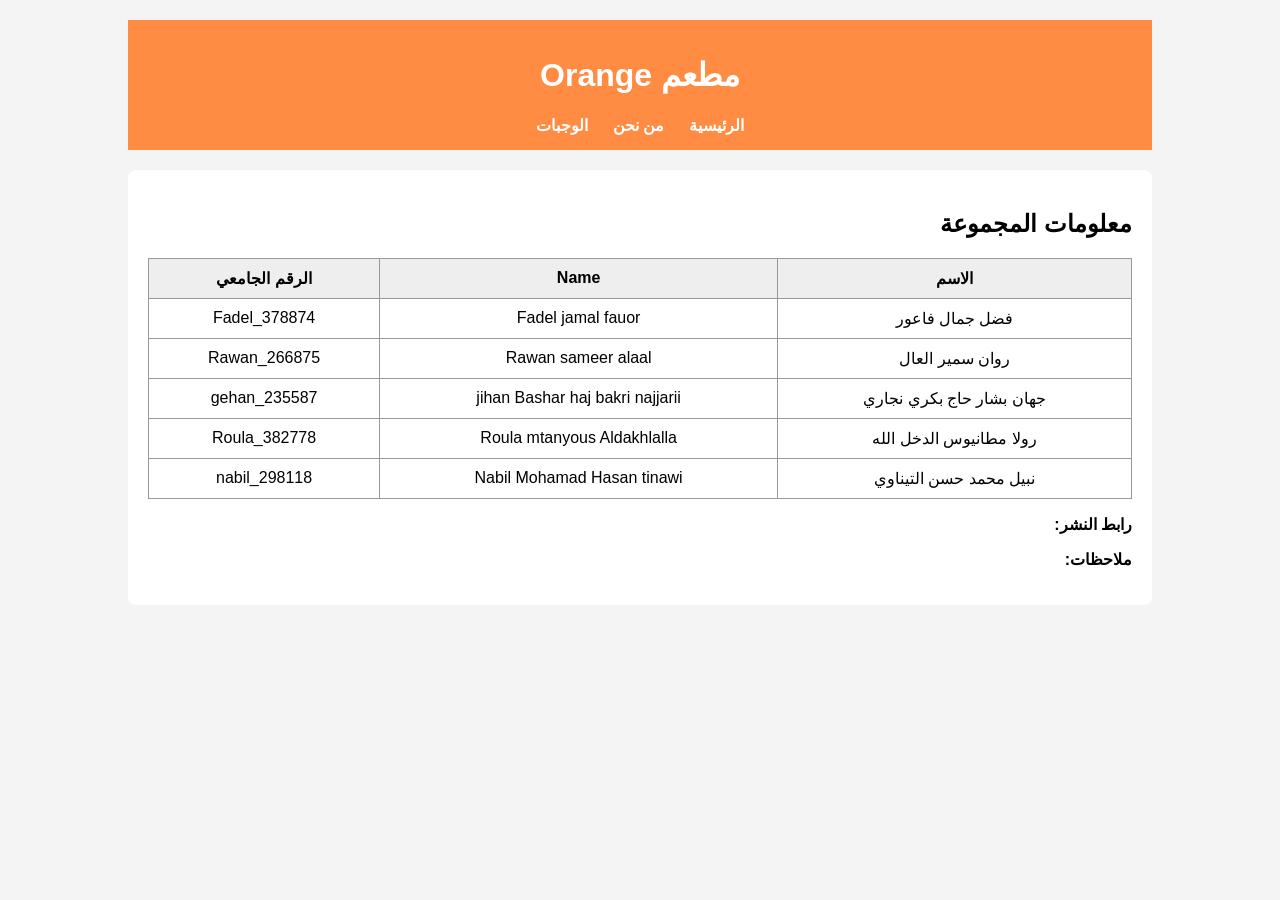
==== index.html @ ded8feb2 "Add files via upload" ====
<!DOCTYPE html>
<html lang="ar">

<head>
    <title>الصفحة الرئيسية</title>
    <link rel="stylesheet" href="style.css">
</head>
<body>

    <div class="container">
        <header>
            <h1> مطعم Orange  </h1>
            <nav>
                <a href="index.html">الرئيسية</a>
                <a href="AboutUs.html">من نحن</a>
                <a href="Meals.html">الوجبات</a>
            </nav>
        </header>

        <section class="box">
            <h2>معلومات المجموعة</h2>
             <table>
      <thead>
        <tr>
          <th>الاسم</th>
          <th>Name</th>
          <th>الرقم الجامعي</th>
        </tr>
      </thead>
      <tbody>
        <tr>
          <td>فضل جمال فاعور</td>
          <td>Fadel jamal fauor</td>
          <td>Fadel_378874</td>
        </tr>
        <tr>
          <td>روان سمير العال</td>
          <td>Rawan sameer alaal</td>
          <td>Rawan_266875</td>
        </tr>
        <tr>
          <td>جهان بشار حاج بكري نجاري</td>
          <td>jihan Bashar haj bakri najjarii</td>
          <td>gehan_235587</td>
        </tr>
        <tr>
          <td>رولا مطانيوس الدخل الله</td>
          <td>Roula mtanyous Aldakhlalla</td>
          <td>Roula_382778</td>
        </tr>
        <tr>
          <td>نبيل محمد حسن التيناوي</td>
          <td>Nabil Mohamad Hasan tinawi</td>
          <td>nabil_298118</td>
        </tr>
      </tbody>
    </table>
            <p><strong>رابط النشر:</strong> </p>
            <p><strong>ملاحظات:</strong> </p>
        </section>

     
    </div>

</body>
</html>
---- style.css ----
body {
    font-family: Arial, Tahoma, sans-serif;
    background-color: #f4f4f4;
    direction: rtl;
    margin: 0;
    padding: 0;
}

.container {
    width: 80%;
    margin: 20px auto;
}

header {
    background-color: #ff8c42;
    color: white;
    padding: 15px;
    text-align: center;
}

nav {
    margin-top: 10px;
}

nav a {
    color: white;
    text-decoration: none;
    margin: 0 10px;
    font-weight: bold;
}

.box {
    background-color: white;
    padding: 20px;
    margin-top: 20px;
    border-radius: 8px;
}

table {
    width: 100%;
    border-collapse: collapse;
    margin-top: 15px;
}

table, th, td {
    border: 1px solid #999;
}

th, td {
    padding: 10px;
    text-align: center;
}

th {
    background-color: #eee;
}
.meal-table  {
    border: none;              /* الوجبة جدول بدون حواف */
    padding: 10px;
}
.details-colum  td{
    border: none;              /* الوجبة جدول بدون حواف */
    padding: 10px;
}

.meal-table img {
    width: 100%;
    max-width: 350px;          /* صورة كبيرة*/
}

.meal-text {
    text-align: right;         /* محاذاة الكتابة يمين */  
}
button {
    background-color: #ff8c42;
    color: white;
    border: none;
    padding: 8px 14px;
    cursor: pointer;
    border-radius: 5px;
}

button:hover {
    background-color: #e6762f;
}

.details-row {
    display: none;
    background-color: #fafafa;
}

.hidden {
    display: none;
}

input[type="text"],
input[type="date"] {
    width: 100%;
    padding: 8px;
    margin-top: 5px;
    margin-bottom: 10px;
    box-sizing: border-box;
}

.error {
    color: red;
    font-size: 14px;
}

footer {
    text-align: center;
    margin-top: 20px;
    padding: 10px;
    background-color: #ddd;
}
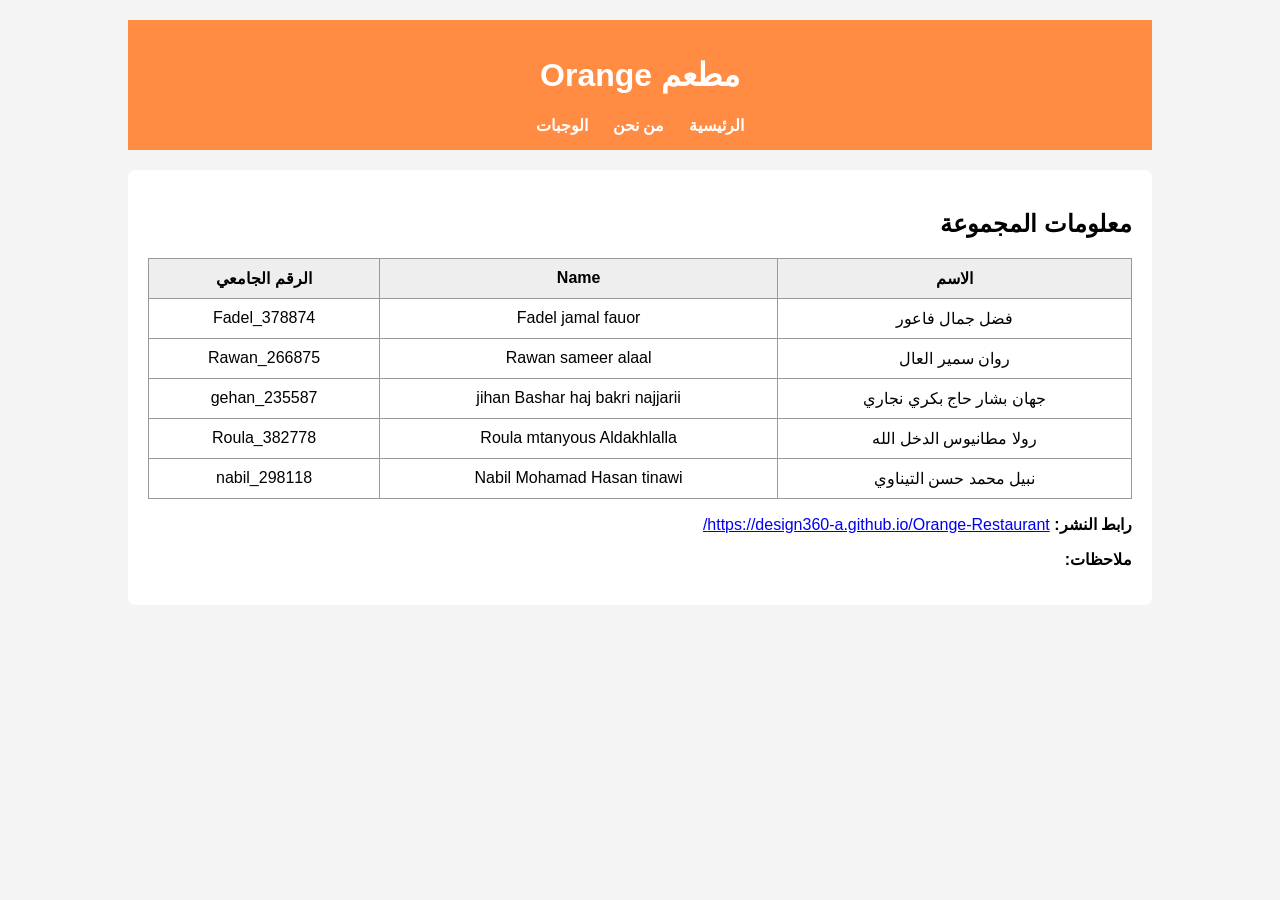
==== commit ff96c858: "Update index.html" ====
--- a/index.html
+++ b/index.html
@@ -55,7 +55,12 @@
         </tr>
       </tbody>
     </table>
-            <p><strong>رابط النشر:</strong> </p>
+           <p>
+    <strong>رابط النشر:</strong>
+    <a href="https://design360-a.github.io/Orange-Restaurant/" target="_blank">
+        https://design360-a.github.io/Orange-Restaurant/
+    </a>
+</p>
             <p><strong>ملاحظات:</strong> </p>
         </section>
 
@@ -63,4 +68,4 @@
     </div>
 
 </body>
-</html>+</html>
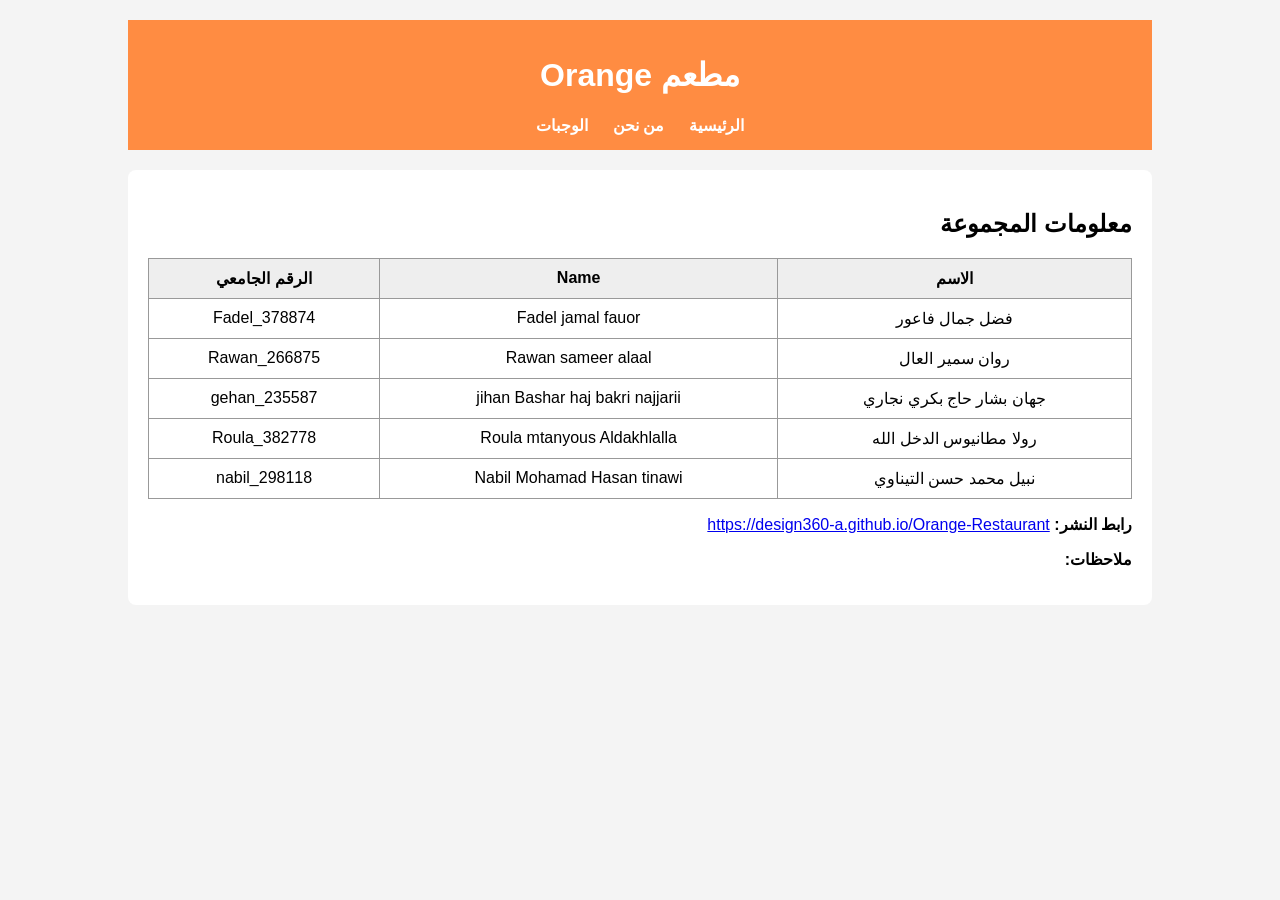
==== commit a029058e: "Update index.html" ====
--- a/index.html
+++ b/index.html
@@ -58,7 +58,7 @@
            <p>
     <strong>رابط النشر:</strong>
     <a href="https://design360-a.github.io/Orange-Restaurant/" target="_blank">
-        https://design360-a.github.io/Orange-Restaurant/
+        https://design360-a.github.io/Orange-Restaurant
     </a>
 </p>
             <p><strong>ملاحظات:</strong> </p>
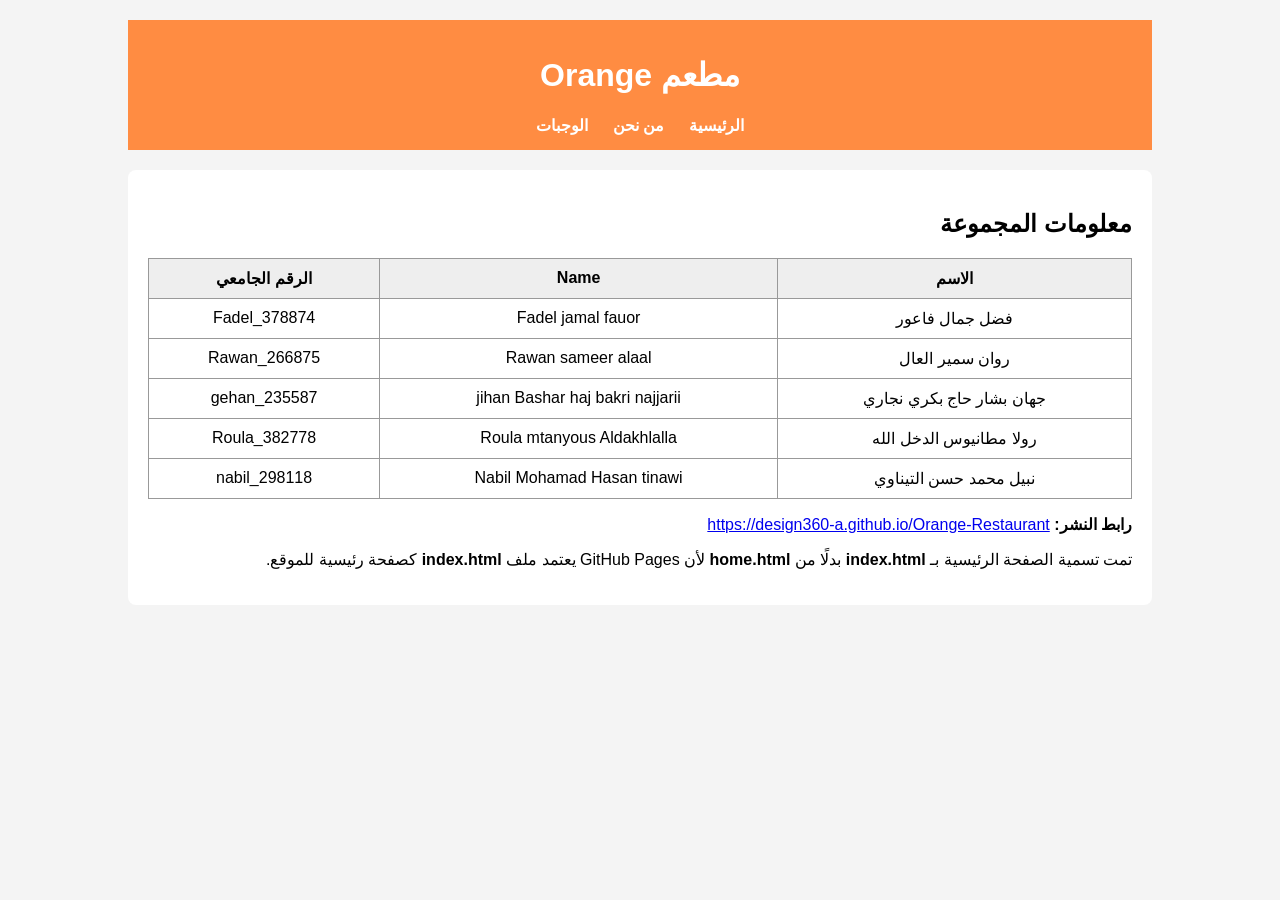
==== commit 335ece0a: "Update index.html" ====
--- a/index.html
+++ b/index.html
@@ -61,7 +61,9 @@
         https://design360-a.github.io/Orange-Restaurant
     </a>
 </p>
-            <p><strong>ملاحظات:</strong> </p>
+          <p>
+  تمت تسمية الصفحة الرئيسية بـ <strong>index.html</strong> بدلًا من <strong>home.html</strong> لأن GitHub Pages يعتمد ملف <strong>index.html</strong> كصفحة رئيسية للموقع.
+</p>
         </section>
 
      
--- a/style.css
+++ b/style.css
@@ -107,9 +107,3 @@
     font-size: 14px;
 }
 
-footer {
-    text-align: center;
-    margin-top: 20px;
-    padding: 10px;
-    background-color: #ddd;
-}
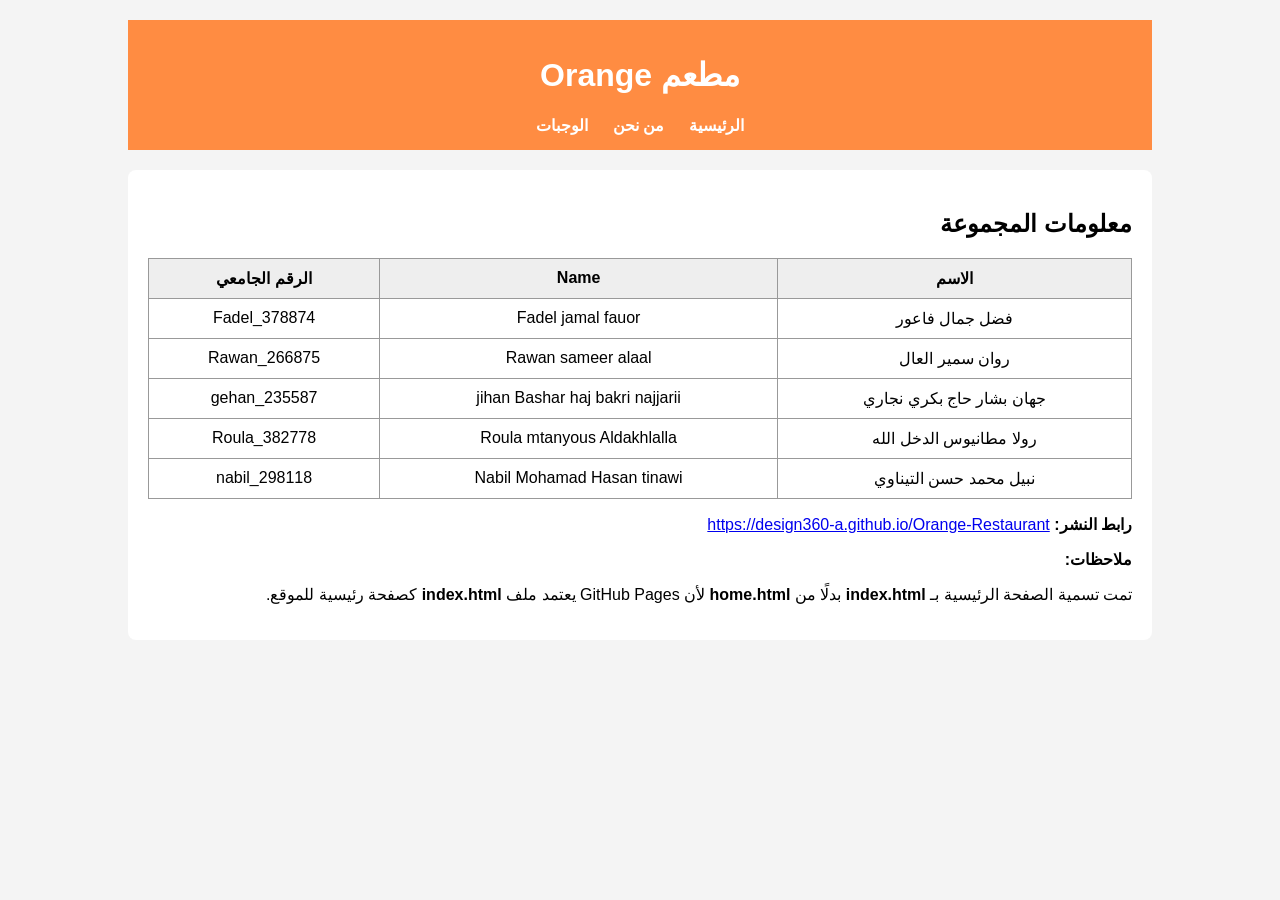
==== commit b7ebdf05: "Update index.html" ====
--- a/index.html
+++ b/index.html
@@ -61,6 +61,7 @@
         https://design360-a.github.io/Orange-Restaurant
     </a>
 </p>
+            <p><strong>ملاحظات:</strong></p>
           <p>
   تمت تسمية الصفحة الرئيسية بـ <strong>index.html</strong> بدلًا من <strong>home.html</strong> لأن GitHub Pages يعتمد ملف <strong>index.html</strong> كصفحة رئيسية للموقع.
 </p>
